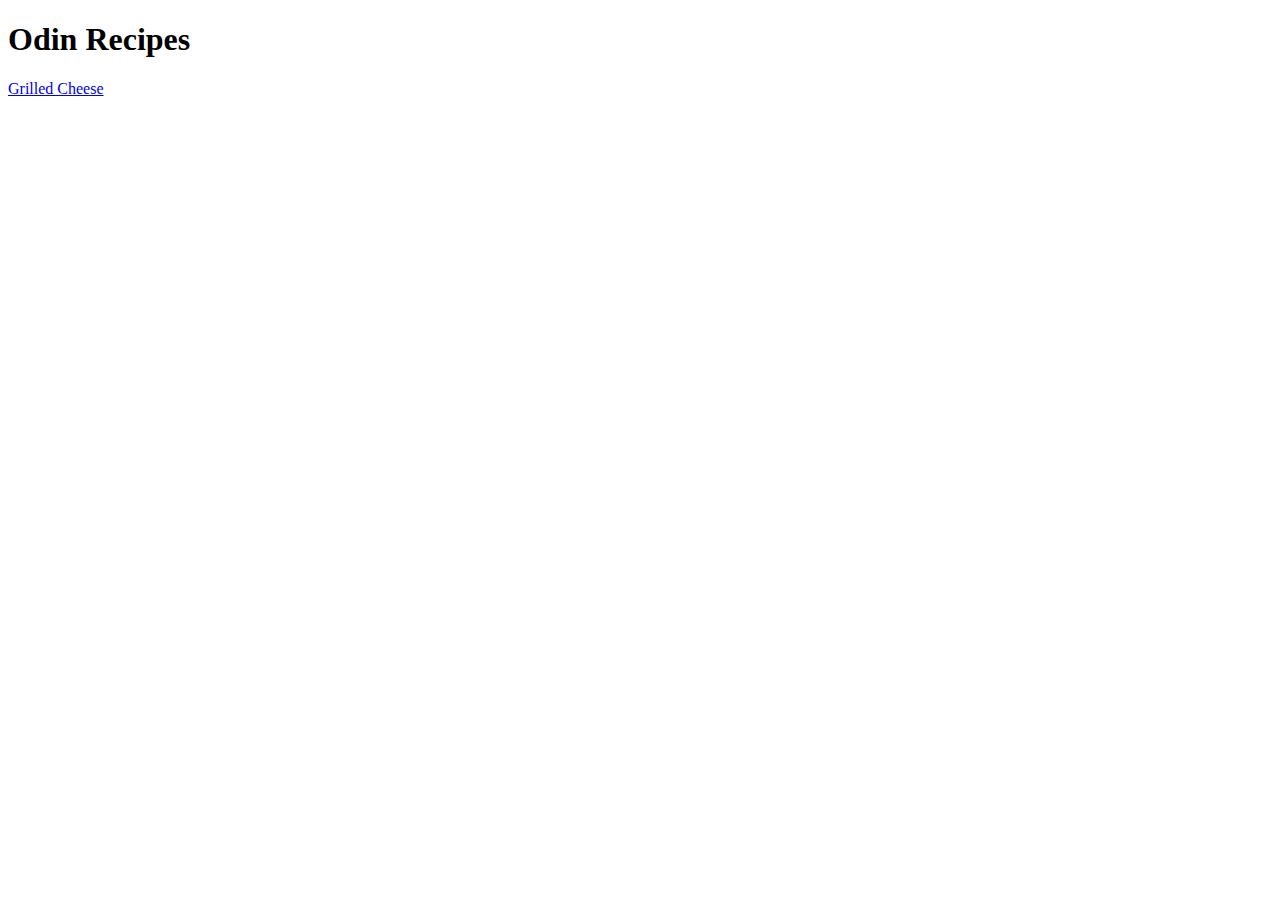
==== index.html @ 0eb1d50a "Create the main page and link to the first recipe" ====
<!DOCTYPE html>
<html lang="en">
    <head>
        <meta charset="UTF-8">
        <title>Odin Recipes Project</title>
    </head>
    <body>
        <h1>Odin Recipes</h1>
        <a href="./recipes/grilled-cheese.html">Grilled Cheese</a>
    </body>
</html>
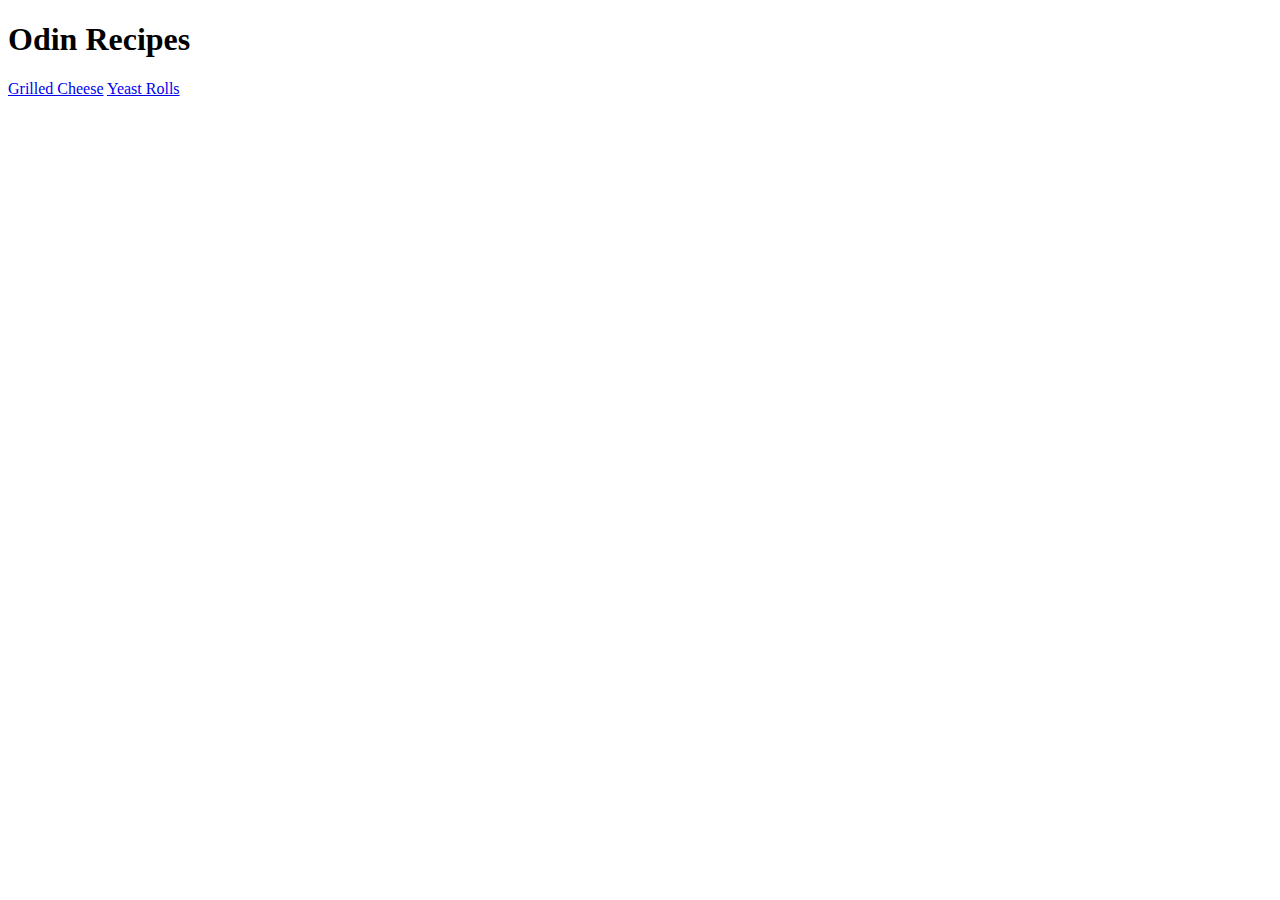
==== commit 5fa0f8be: "Add a link to the roll.html recipe page" ====
--- a/index.html
+++ b/index.html
@@ -7,5 +7,6 @@
     <body>
         <h1>Odin Recipes</h1>
         <a href="./recipes/grilled-cheese.html">Grilled Cheese</a>
+        <a href="./recipes/rolls.html">Yeast Rolls</a>
     </body>
 </html>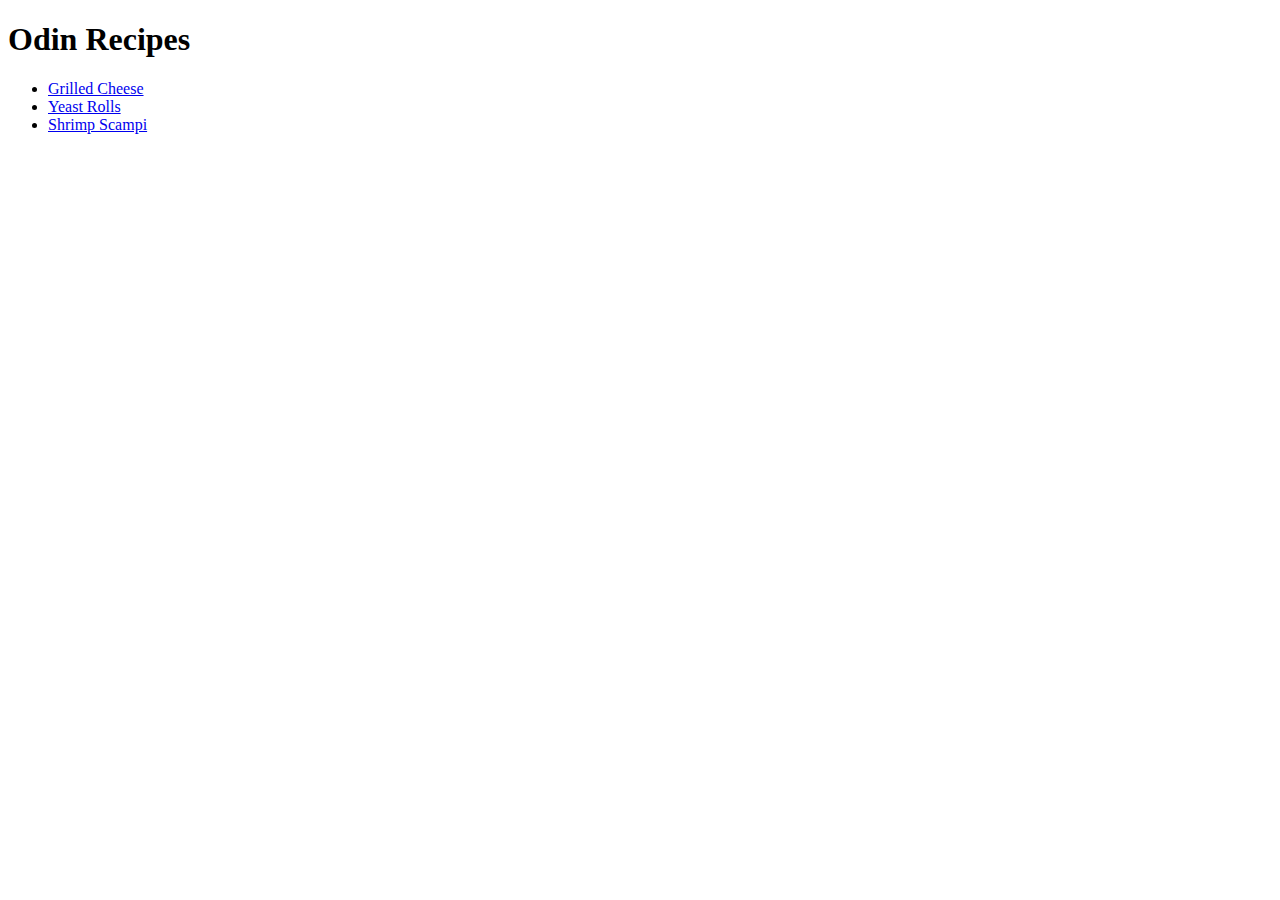
==== commit 50814853: "Reformat the recipe links to an unordered list" ====
--- a/index.html
+++ b/index.html
@@ -6,7 +6,16 @@
     </head>
     <body>
         <h1>Odin Recipes</h1>
-        <a href="./recipes/grilled-cheese.html">Grilled Cheese</a>
-        <a href="./recipes/rolls.html">Yeast Rolls</a>
+        <ul>
+            <li>
+                <a href="./recipes/grilled-cheese.html">Grilled Cheese</a>
+            </li>
+            <li>
+                <a href="./recipes/rolls.html">Yeast Rolls</a>
+            </li>
+            <li>
+                <a href="./recipes/shrimp-scampi.html">Shrimp Scampi</a>
+            </li>
+        </ul>
     </body>
 </html>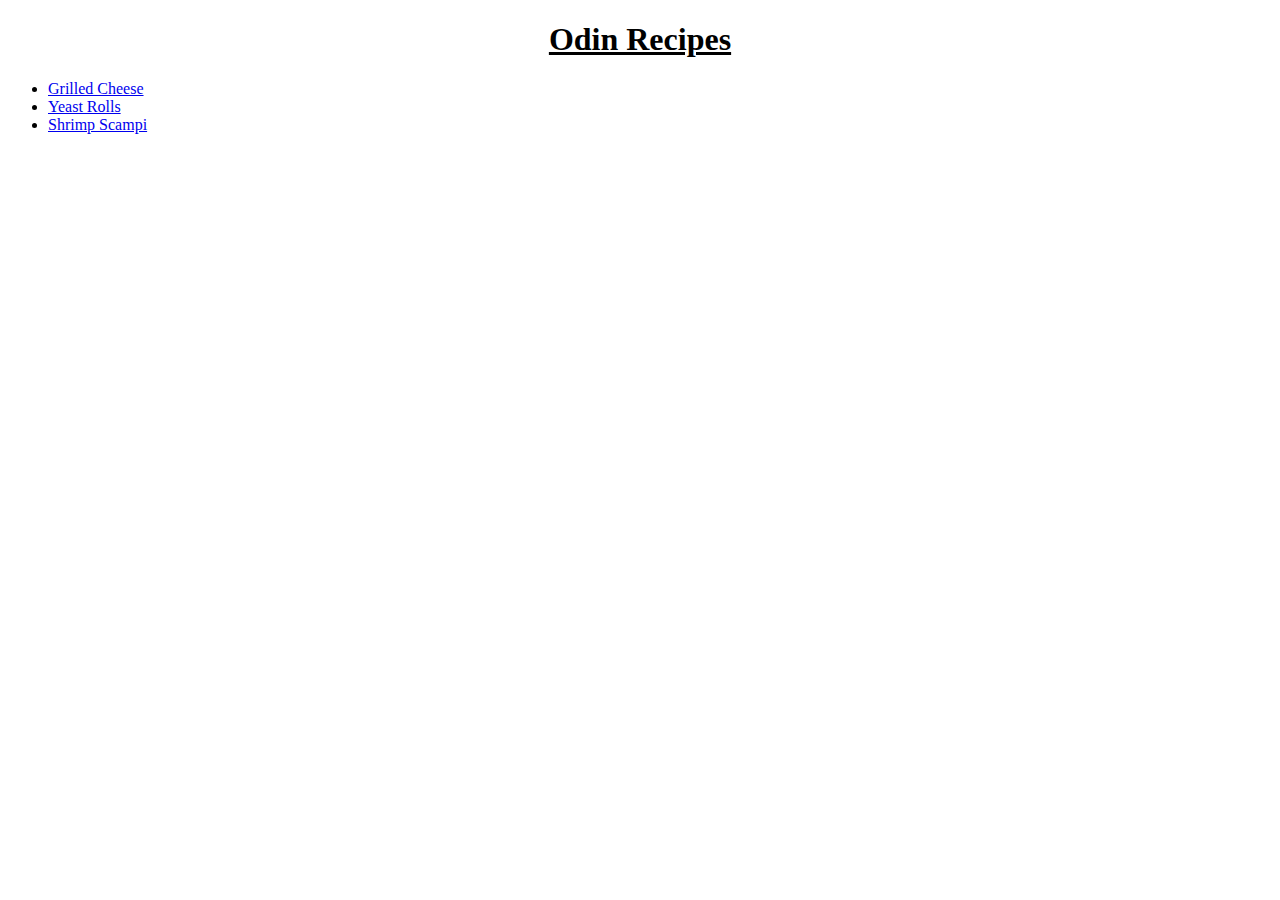
==== commit 09c31ca0: "Create style folder and file to add css to existing html. Add class names to elements in index.html" ====
--- a/index.html
+++ b/index.html
@@ -2,19 +2,20 @@
 <html lang="en">
     <head>
         <meta charset="UTF-8">
+        <link rel="stylesheet" href="./style/style.css"/>
         <title>Odin Recipes Project</title>
     </head>
     <body>
-        <h1>Odin Recipes</h1>
+        <h1 class="page-title">Odin Recipes</h1>
         <ul>
             <li>
-                <a href="./recipes/grilled-cheese.html">Grilled Cheese</a>
+                <a class="recipe-links" href="./recipes/grilled-cheese.html">Grilled Cheese</a>
             </li>
             <li>
-                <a href="./recipes/rolls.html">Yeast Rolls</a>
+                <a class="recipe-links" href="./recipes/rolls.html">Yeast Rolls</a>
             </li>
             <li>
-                <a href="./recipes/shrimp-scampi.html">Shrimp Scampi</a>
+                <a class="recipe-links" href="./recipes/shrimp-scampi.html">Shrimp Scampi</a>
             </li>
         </ul>
     </body>
--- a/style/style.css
+++ b/style/style.css
@@ -0,0 +1,11 @@
+.page-title , .recipe-links {
+    text-align: center;
+}
+
+.page-title {
+    text-decoration: underline;
+}
+
+.recipe-links {
+
+}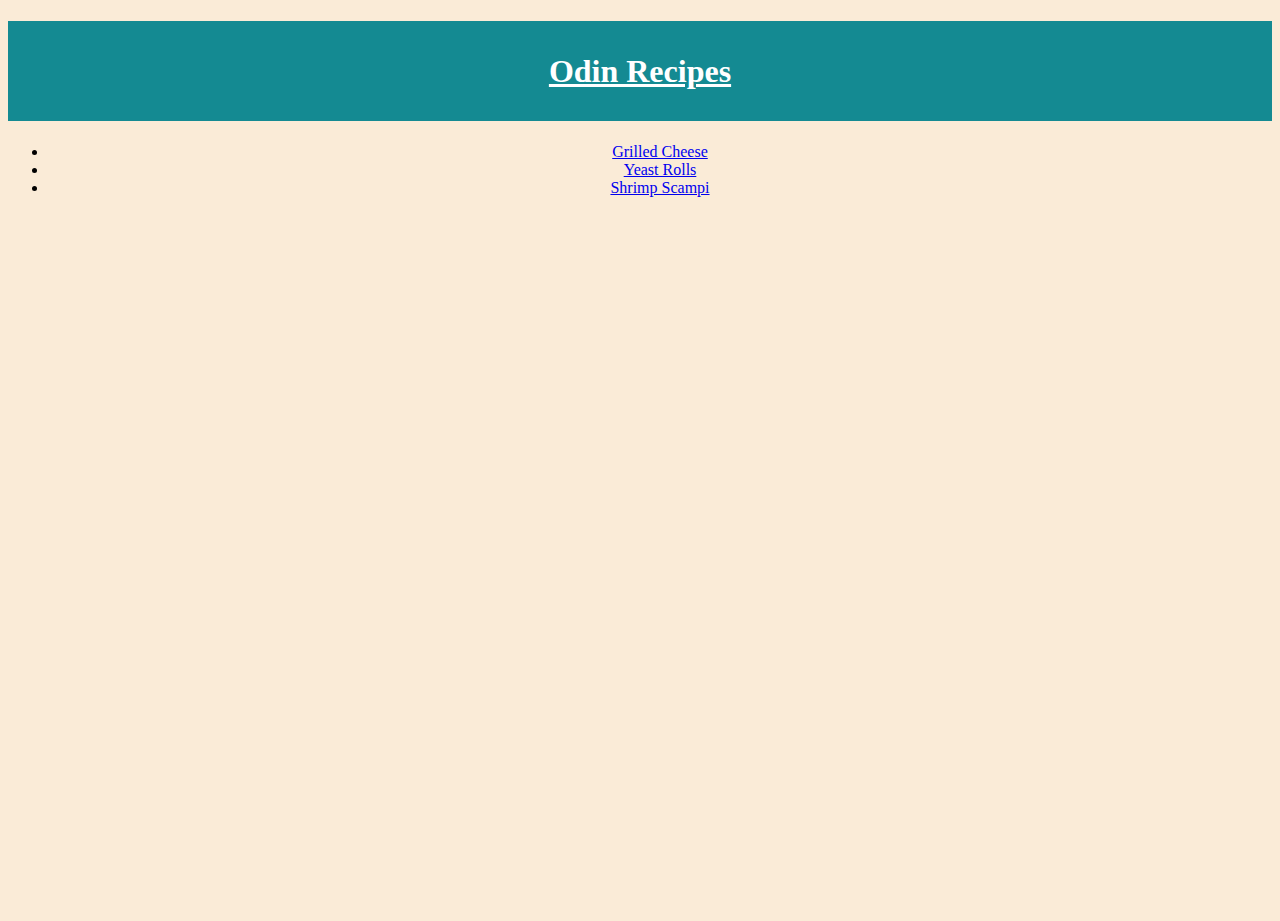
==== commit 725321e3: "Add background color to the header and center it vertically and horizontally. Align the page links t" ====
--- a/index.html
+++ b/index.html
@@ -7,15 +7,15 @@
     </head>
     <body>
         <h1 class="page-title">Odin Recipes</h1>
-        <ul>
+        <ul class="recipe-links">
             <li>
-                <a class="recipe-links" href="./recipes/grilled-cheese.html">Grilled Cheese</a>
+                <a href="./recipes/grilled-cheese.html">Grilled Cheese</a>
             </li>
             <li>
-                <a class="recipe-links" href="./recipes/rolls.html">Yeast Rolls</a>
+                <a href="./recipes/rolls.html">Yeast Rolls</a>
             </li>
             <li>
-                <a class="recipe-links" href="./recipes/shrimp-scampi.html">Shrimp Scampi</a>
+                <a href="./recipes/shrimp-scampi.html">Shrimp Scampi</a>
             </li>
         </ul>
     </body>
--- a/style/style.css
+++ b/style/style.css
@@ -1,9 +1,20 @@
+html , body {
+    height: 100%;
+    width: auto;
+    background-color: antiquewhite;
+}
+
 .page-title , .recipe-links {
     text-align: center;
 }
 
 .page-title {
     text-decoration: underline;
+    color: white;
+    background-color: rgb(20, 138, 146);
+    height: 100px;
+    width: 100%;
+    line-height: 100px;
 }
 
 .recipe-links {
